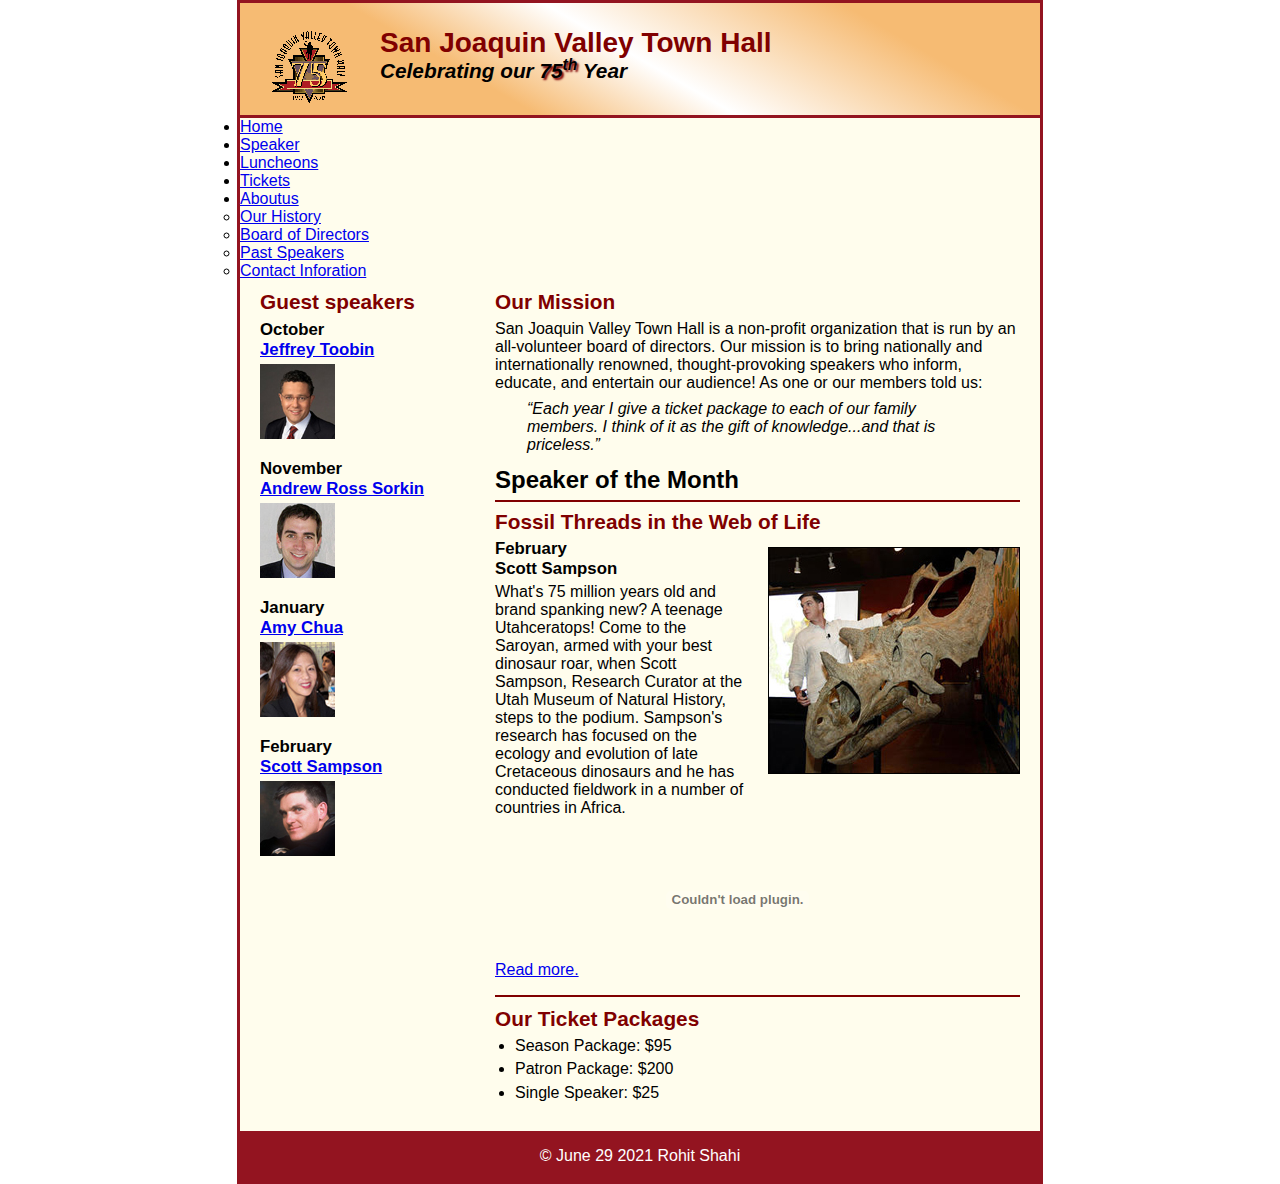
==== index.html @ 6033d420 "Add files via upload" ====
<!DOCTYPE html>

<html lang="en">

<head>

    <meta charset="utf-8">

    <title>San Joaquin Valley Town Hall</title>

    <link rel="shortcut icon" href="images/favicon.ico">
    <link rel="stylesheet" href="styles/normalize.css">
    <link rel="stylesheet" href="styles/main.css">
    <link rel="stylesheet" href="styles/slicknav.css">

</head>

<body>

    <header>

        <img src="images/town_hall_logo.gif" alt="Town Hall logo" height="80">

        <h2>San Joaquin Valley Town Hall</h2>

        <h3>Celebrating our <span class="shadow">75<sup>th</sup></span> Year</h3>

    </header>
    <ul id="nav_menu">
        <li><a class="current" href="index.html">Home</a></li>
        <li><a href="index.html">Speaker</a></li>
        <li><a href="index.html">Luncheons</a></li>
        <li><a href="index.html">Tickets</a></li>
        <li id="dropdown"><a href="#">Aboutus</a>
            <ul id="submenu">
                <li><a href="#">Our History</a></li>
                <li><a href="#">Board of Directors</a></li>
                <li><a href="#">Past Speakers</a></li>
                <li><a href="#">Contact Inforation</a></li>
            </ul>
            </a>
        </li>
    </ul>
    <main>

        <section>

            <h2>Our Mission</h2>
            <p>San Joaquin Valley Town Hall is a non-profit organization that is run by an
                all-volunteer board of directors. Our mission is to bring nationally and
                internationally renowned, thought-provoking speakers who inform, educate,
                and entertain our audience! As one or our members told us:</p>

            <blockquote>&ldquo;Each year I give a ticket package to each of our family members.
                I think of it as the gift of knowledge...and that is priceless.&rdquo;</blockquote>

            <h1>Speaker of the Month</h1>

            <article>

                <h2>Fossil Threads in the Web of Life</h2>
                <img src="images/sampson_dinosaur.jpg" alt="Scott Sampson with dinosaur">
                <h3>February<br>Scott Sampson</h3>

                <p>What's 75 million years old and brand spanking new? A teenage Utahceratops!
                    Come to the Saroyan, armed with your best dinosaur roar, when Scott Sampson, Research
                    Curator at the Utah Museum of Natural History, steps to the podium. Sampson's research
                    has focused on the ecology and evolution of late Cretaceous dinosaurs and he has conducted
                    fieldwork in a number of countries in Africa.
                </p>

                <p><a href="speakers/c6_sampson.html">Read more.</a>&nbsp;<b>
                        <a target="_blank">
                            <embed src="sampson.swf">
                    </b></p>

            </article>

            <h2>Our Ticket Packages</h2>

            <ul>

                <li>Season Package: $95</li>
                <li>Patron Package: $200</li>
                <li>Single Speaker: $25</li>

            </ul>
        </section>

        <aside>
            <h2>Guest speakers</h2>
            <h3>October<br><a href="speakers/toobin.html">Jeffrey Toobin</a></h3>
            <img src="images/toobin75.jpg" alt="Jeffrey Toobin photo">

            <h3>November<br><a href="speakers/sorkin.html">Andrew Ross Sorkin</a></h3>
            <img src="images/sorkin75.jpg" alt="Andrew Ross Sorkin photo">

            <h3>January<br><a href="speakers/chua.html">Amy Chua</a></h3>
            <img src="images/chua75.jpg" alt="Amy Chua photo">

            <h3>February<br><a href="speakers/sampson.html">Scott Sampson</a></h3>
            <img src="images/sampson75.jpg" alt="Scott Sampson photo">

        </aside>
    </main>

    <footer>
        <p> &copy June 29 2021 Rohit Shahi </p>
    </footer>
</body>
---- styles/main.css ----
* {
	margin: 0;
	
	padding: 0;
}
html {
	background-color: white;
}
body {
	
	font-family: Arial, Helvetica, sans-serif;
    font-size: 100%;
    width: 800px;
    margin: 0 auto;
    border: 3px solid #931420;
    background-color: #fffded;
}
a:focus, a:hover {
	font-style: italic;
}

header {
	padding: 1.5em 0 2em 0;
	border-bottom: 3px solid #931420;
	background-image: -moz-linear-gradient(
	  
		30deg, #f6bb73 0%, #f6bb73 30%, white 50%, #f6bb73 80%, #f6bb73 100%);
	
	background-image: -webkit-linear-gradient(
	    
		30deg, #f6bb73 0%, #f6bb73 30%, white 50%, #f6bb73 80%, #f6bb73 100%);
	
	background-image: -o-linear-gradient(
	    
		30deg, #f6bb73 0%, #f6bb73 30%, white 50%, #f6bb73 80%, #f6bb73 100%);
	
	background-image: linear-gradient(
	    
		30deg, #f6bb73 0%, #f6bb73 30%, white 50%, #f6bb73 80%, #f6bb73 100%);
}
header h2 {
	
	font-size: 175%;
	color: #800000;
}
header h3 {
	
	font-size: 130%;
	font-style: italic;
}
header img {
	
	float: left;
	padding: 0 30px;
}
.shadow {
	
	text-shadow: 2px 2px 2px #800000;
}

main {
	
	clear: left;
}
section {
	
	width: 525px;
	float: right;
	padding: 0 20px 20px 20px;
}
section h1 {
	
	font-size: 150%;
	padding: .5em 0 .25em 0;
	margin: 0;               
}
section h2 {
	
	color: #800000;
	font-size: 130%;
	padding: .5em 0 .25em 0;
}
section p {
	
	padding-bottom: .5em;
}
section blockquote {
	
	padding: 0 2em;
	font-style: italic;
}
section ul {
	
	padding: 0 0 .25em 1.25em;
}
section li {
	
	padding-bottom: .35em;
}

article {
	
	padding: .5em 0;
	border-top: 2px solid #800000;
	border-bottom: 2px solid #800000;
}
article h2 {
	
	padding-top: 0;
}
article h3 {
	
	font-size: 105%;
	padding-bottom: .25em;
}
article img {
	
	float: right;
	margin: .5em 0 1em 1em;
	border: 1px solid black;
}
aside {
	
	width: 215px;
	float: right;
	padding: 0 0 20px 20px;
}
aside h2 {
	
	color: #800000;
	font-size: 130%;
	padding: .5em 0 .25em 0;
}
aside h3 {
	
	font-size: 105%;
	padding-bottom: .25em;
}
aside img {
	padding-bottom: 1em;
}
footer {
	background-color: #931420;
	clear: both;

}
footer p {
	text-align: center;
	color: white;
	padding: 1em 0;
}
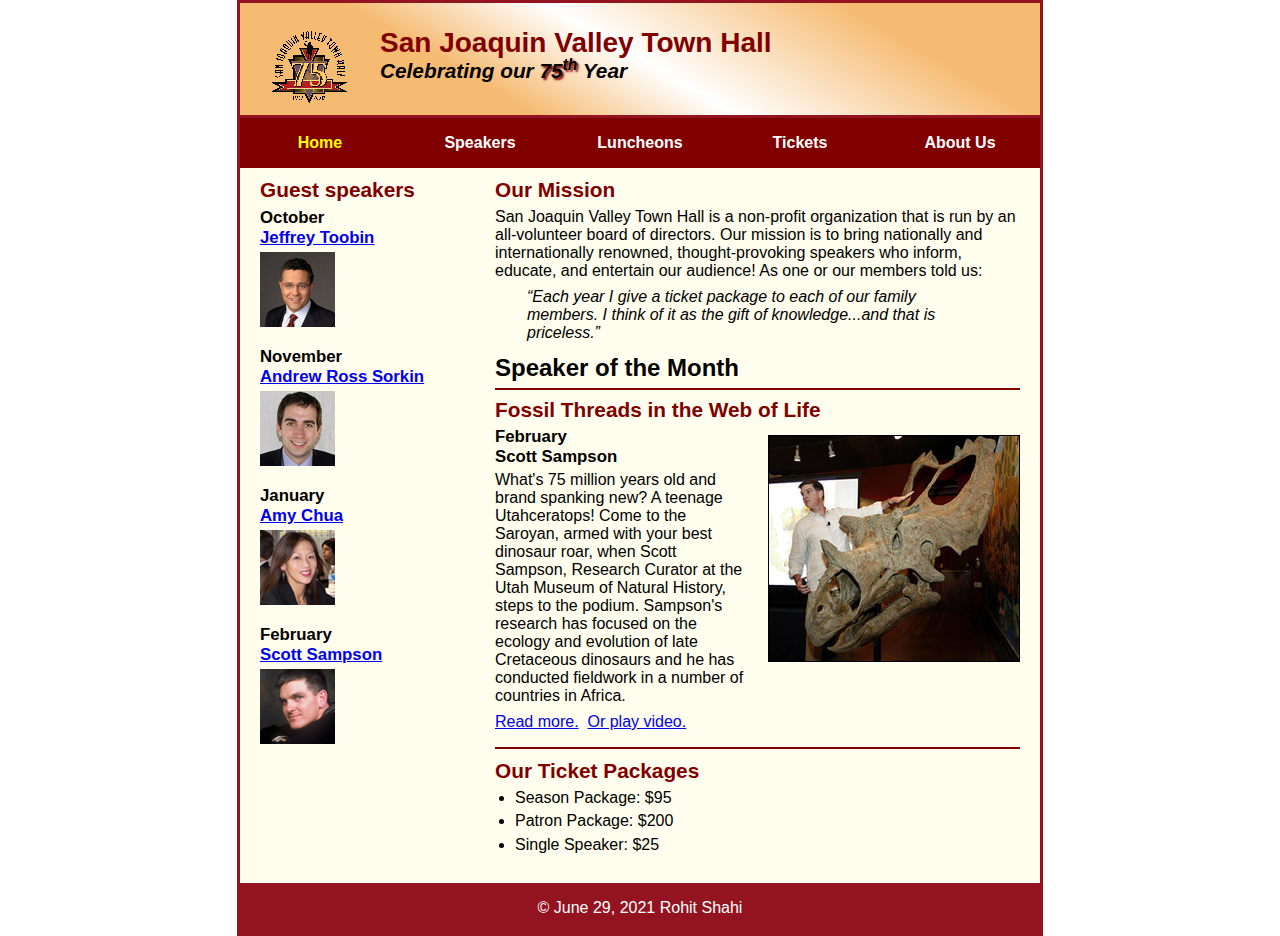
==== commit f534e0b2: "Add files via upload" ====
--- a/index.html
+++ b/index.html
@@ -1,110 +1,84 @@
 <!DOCTYPE html>
-
 <html lang="en">
 
 <head>
-
-    <meta charset="utf-8">
-
-    <title>San Joaquin Valley Town Hall</title>
-
-    <link rel="shortcut icon" href="images/favicon.ico">
-    <link rel="stylesheet" href="styles/normalize.css">
-    <link rel="stylesheet" href="styles/main.css">
-    <link rel="stylesheet" href="styles/slicknav.css">
-
+	<meta charset="utf-8">
+	<title>San Joaquin Valley Town Hall</title>
+	<link rel="shortcut icon" href="images/favicon.ico">
+	<link rel="stylesheet" href="styles/normalize.css">
+	<link rel="stylesheet" href="styles/main.css">
 </head>
 
 <body>
-
-    <header>
-
-        <img src="images/town_hall_logo.gif" alt="Town Hall logo" height="80">
-
-        <h2>San Joaquin Valley Town Hall</h2>
-
-        <h3>Celebrating our <span class="shadow">75<sup>th</sup></span> Year</h3>
-
-    </header>
-    <ul id="nav_menu">
-        <li><a class="current" href="index.html">Home</a></li>
-        <li><a href="index.html">Speaker</a></li>
-        <li><a href="index.html">Luncheons</a></li>
-        <li><a href="index.html">Tickets</a></li>
-        <li id="dropdown"><a href="#">Aboutus</a>
-            <ul id="submenu">
-                <li><a href="#">Our History</a></li>
-                <li><a href="#">Board of Directors</a></li>
-                <li><a href="#">Past Speakers</a></li>
-                <li><a href="#">Contact Inforation</a></li>
-            </ul>
-            </a>
-        </li>
-    </ul>
-    <main>
-
-        <section>
-
-            <h2>Our Mission</h2>
-            <p>San Joaquin Valley Town Hall is a non-profit organization that is run by an
-                all-volunteer board of directors. Our mission is to bring nationally and
-                internationally renowned, thought-provoking speakers who inform, educate,
-                and entertain our audience! As one or our members told us:</p>
-
-            <blockquote>&ldquo;Each year I give a ticket package to each of our family members.
-                I think of it as the gift of knowledge...and that is priceless.&rdquo;</blockquote>
-
-            <h1>Speaker of the Month</h1>
-
-            <article>
-
-                <h2>Fossil Threads in the Web of Life</h2>
-                <img src="images/sampson_dinosaur.jpg" alt="Scott Sampson with dinosaur">
-                <h3>February<br>Scott Sampson</h3>
-
-                <p>What's 75 million years old and brand spanking new? A teenage Utahceratops!
-                    Come to the Saroyan, armed with your best dinosaur roar, when Scott Sampson, Research
-                    Curator at the Utah Museum of Natural History, steps to the podium. Sampson's research
-                    has focused on the ecology and evolution of late Cretaceous dinosaurs and he has conducted
-                    fieldwork in a number of countries in Africa.
-                </p>
-
-                <p><a href="speakers/c6_sampson.html">Read more.</a>&nbsp;<b>
-                        <a target="_blank">
-                            <embed src="sampson.swf">
-                    </b></p>
-
-            </article>
-
-            <h2>Our Ticket Packages</h2>
-
-            <ul>
-
-                <li>Season Package: $95</li>
-                <li>Patron Package: $200</li>
-                <li>Single Speaker: $25</li>
-
-            </ul>
-        </section>
-
-        <aside>
-            <h2>Guest speakers</h2>
-            <h3>October<br><a href="speakers/toobin.html">Jeffrey Toobin</a></h3>
-            <img src="images/toobin75.jpg" alt="Jeffrey Toobin photo">
-
-            <h3>November<br><a href="speakers/sorkin.html">Andrew Ross Sorkin</a></h3>
-            <img src="images/sorkin75.jpg" alt="Andrew Ross Sorkin photo">
-
-            <h3>January<br><a href="speakers/chua.html">Amy Chua</a></h3>
-            <img src="images/chua75.jpg" alt="Amy Chua photo">
-
-            <h3>February<br><a href="speakers/sampson.html">Scott Sampson</a></h3>
-            <img src="images/sampson75.jpg" alt="Scott Sampson photo">
-
-        </aside>
-    </main>
-
-    <footer>
-        <p> &copy June 29 2021 Rohit Shahi </p>
-    </footer>
-</body>+	<header>
+		<img src="images/town_hall_logo.gif" alt="Town Hall logo" height="80">
+		<h2>San Joaquin Valley Town Hall</h2>
+		<h3>Celebrating our <span class="shadow">75<sup>th</sup></span> Year</h3>
+	</header>
+	<nav id="nav_menu">
+    	<ul>
+        	<li><a href="index.html" class="current">Home</a></li>
+        	<li><a href="speakers.html">Speakers</a></li>
+        	<li><a href="luncheons.html">Luncheons</a></li>
+        	<li><a href="tickets.html">Tickets</a></li>
+        	<li><a href="aboutus.html"> About Us</a>
+            	<ul>
+                	<li><a href="#">Our History</a></li>
+                	<li><a href="#">Board of Directors</a></li>
+                	<li><a href="#">Past Speakers</a></li>
+                	<li><a href="#">Contact Information</a></li>
+            	</ul>
+        	</li>
+    	</ul>
+	</nav>
+	<main>
+		<section>
+			<h2>Our Mission</h2>
+			<p>San Joaquin Valley Town Hall is a non-profit organization that is run by an 
+			   all-volunteer board of directors. Our mission is to bring nationally and 
+			   internationally renowned, thought-provoking speakers who inform, educate, 
+			   and entertain our audience! As one or our members told us:</p>
+			<blockquote>&ldquo;Each year I give a ticket package to each of our family members. 
+			I think of it as the gift of knowledge...and that is priceless.&rdquo;</blockquote>
+			
+			<h1>Speaker of the Month</h1>
+			<article>
+				<h2>Fossil Threads in the Web of Life</h2>
+				<img src="images/sampson_dinosaur.jpg" alt="Scott Sampson with dinosaur">
+				<h3>February<br>
+				Scott Sampson</h3>
+				<p>What's 75 million years old and brand spanking new? A teenage Utahceratops! 
+				Come to the Saroyan, armed with your best dinosaur roar, when Scott Sampson, Research 
+				Curator at the Utah Museum of Natural History, steps to the podium. Sampson's research 
+				has focused on the ecology and evolution of late Cretaceous dinosaurs and he has conducted 
+				fieldwork in a number of countries in Africa.</p>
+				<p>
+					<a href="speakers/c7_sampson.html">Read more.</a>&nbsp;
+					<a href="media/sampson.swf" target="_blank">Or play video.</a>
+				</p>
+			</article>
+			
+			<h2>Our Ticket Packages</h2>
+			<ul>
+				<li>Season Package: $95</li>
+				<li>Patron Package: $200</li>
+				<li>Single Speaker: $25</li>
+			</ul>
+		</section>
+		<aside>
+			<h2>Guest speakers</h2>
+			<h3>October<br><a href="speakers/toobin.html">Jeffrey Toobin</a></h3>
+			<img src="images/toobin75.jpg" alt="Jeffrey Toobin photo">
+			<h3>November<br><a href="speakers/sorkin.html">Andrew Ross Sorkin</a></h3>
+			<img src="images/sorkin75.jpg" alt="Andrew Ross Sorkin photo">
+			<h3>January<br><a href="speakers/chua.html">Amy Chua</a></h3>
+			<img src="images/chua75.jpg" alt="Amy Chua photo">
+			<h3>February<br><a href="speakers/c7_sampson.html">Scott Sampson</a></h3>
+			<img src="images/sampson75.jpg" alt="Scott Sampson photo">
+		</aside>
+	</main>
+	<footer>
+		<p> &copy June 29, 2021 Rohit Shahi</p>
+	</footer>
+</body>
+</html>--- a/styles/main.css
+++ b/styles/main.css
@@ -58,6 +58,44 @@
 	text-shadow: 2px 2px 2px #800000;
 }
 
+#nav_menu ul {
+	list-style-type: none;
+	margin: 0;
+	padding: 0;
+	position: relative;
+}
+#nav_menu ul li {
+	float: left;
+}
+#nav_menu ul li a {
+    display: block;
+    width: 160px;
+    text-align: center;
+    padding: 1em 0;
+    text-decoration: none;
+    background-color: #800000;
+    color: white;
+    font-weight: bold;
+}
+#nav_menu a.current {
+	color: yellow;
+}
+#nav_menu ul ul {
+    display: none;
+    position: absolute;
+    top: 100%;
+}
+#nav_menu ul ul li {
+	float: none;
+}
+#nav_menu ul li:hover > ul {
+	display: block;
+}
+#nav_menu > ul::after {
+    content: "";
+    clear: both;
+    display: block;
+}
 main {
 	
 	clear: left;
